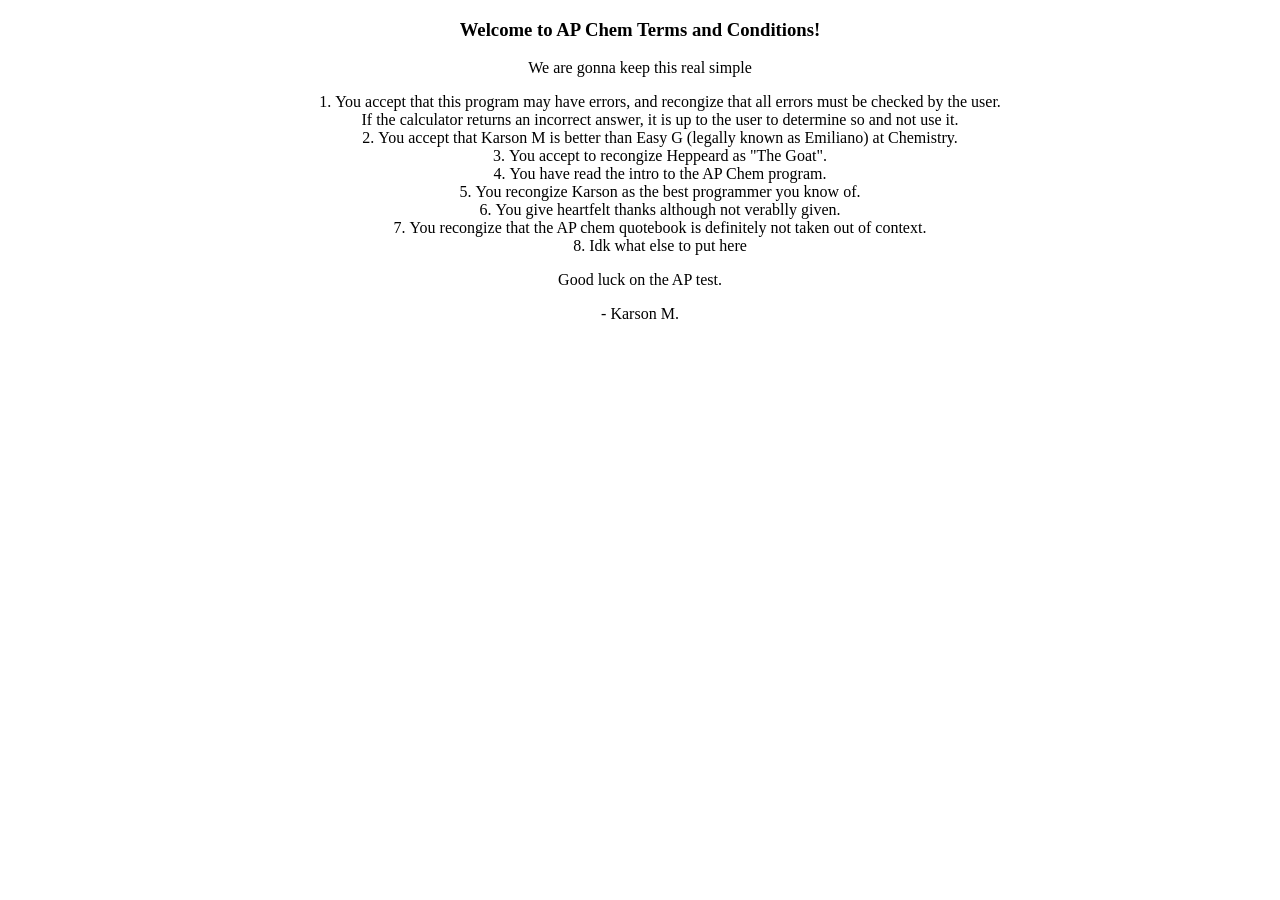
==== termsandconditions.html @ 287c50b0 "added terms and conditions for ap chem program" ====
<!DOCTYPE html>
<html lang="en">
    <head>
        <meta name="viewport" content="width=device-width, user-scalable=no, initial-scale=1.0, maximum-scale=1, viewport-fit=auto">
        <title id='tabHeading'>Karson's Stuf</title>
        <meta itemprop="name" content="Karson's Stuf">
        <meta itemprop="author" content="Kargone">
        <meta itemprop="headline" content="Karson's Stuf">
        <meta itemprop="publisher" content="Karson">
        <meta itemprop="image" content="logos/k-logo-og-image.png">
        <meta name="description" content="Some links to useful Karson websites">
        <link rel="icon" type="image/png" sizes="16x16" href="logos/k-logo-16-by-16.png" crossorigin>
        <link rel="icon" type="image/png" sizes="32x32" href="logos/k-logo-32-by-32.png" crossorigin>
        <link rel="icon" type="image/png" sizes="48x48" href="logos/k-logo-48-by-48.png" crossorigin>
        <meta property="og:image" content="https://karson0.netlify.app/logos/k-logo-og-image.png" />
        <meta property="og:image:width" content="1200" />
        <meta property="og:image:height" content="630" />
        <meta property="og:type" content="website" />
        <meta property="og:description" content="Some links to useful Karson websites" />
        <meta property="og:url" content="https://karson0.com/" />
        <meta property="og:locale" content="en_GB" />
        <meta property="og:title" content="Karson's Stuf" />
        <link rel="stylesheet" href="style.css">
    </head>
    <body>
        <h3>Welcome to AP Chem Terms and Conditions!</h3>
        <p>We are gonna keep this real simple</p>
        <ol type="1" class="center">
            <li>You accept that this program may have errors, and recongize that all errors must be checked by the user. <br> If the calculator returns an incorrect answer, it is up to the user to determine so and not use it.</li>
            <li>You accept that Karson M is better than Easy G (legally known as Emiliano) at Chemistry.</li>
            <li>You accept to recongize Heppeard as "The Goat".</li>
            <li>You have read the intro to the AP Chem program.</li>
            <li>You recongize Karson as the best programmer you know of.</li>
            <li>You give heartfelt thanks although not verablly given.</li>
            <li>You recongize that the AP chem quotebook is definitely not taken out of context.</li>
            <li>Idk what else to put here</li>
        </ol>
        <p>Good luck on the AP test.</p>
        <p>- Karson M.</p>
    </body>
</html>
---- style.css ----
.availableButton {
    padding: 5px;
    padding-top: 10px;
    padding-bottom: 10px;
    width: 150px;
    border-radius: 5px;
    font-family: 'Muli', sans-serif;
    background-color: #43c343;
    border: none;
    color: white;
    margin: 10px;
    text-align: center;
    text-decoration: none;
    display: inline-block;
    font-size: 14px;
}

.lockedButton {
    padding: 5px;
    padding-top: 10px;
    padding-bottom: 10px;
    width: 150px;
    border-radius: 5px;
    font-family: 'Muli', sans-serif;
    background-color: gray;
    border: none;
    color: white;
    margin: 10px;
    text-align: center;
    text-decoration: none;
    display: inline-block;
    font-size: 14px;
}

.center {
    text-align: center;
    list-style-position: inside;
}

h1 {
    font-size: 2em;
    text-align: center;
}

body {
    text-align: center;
}
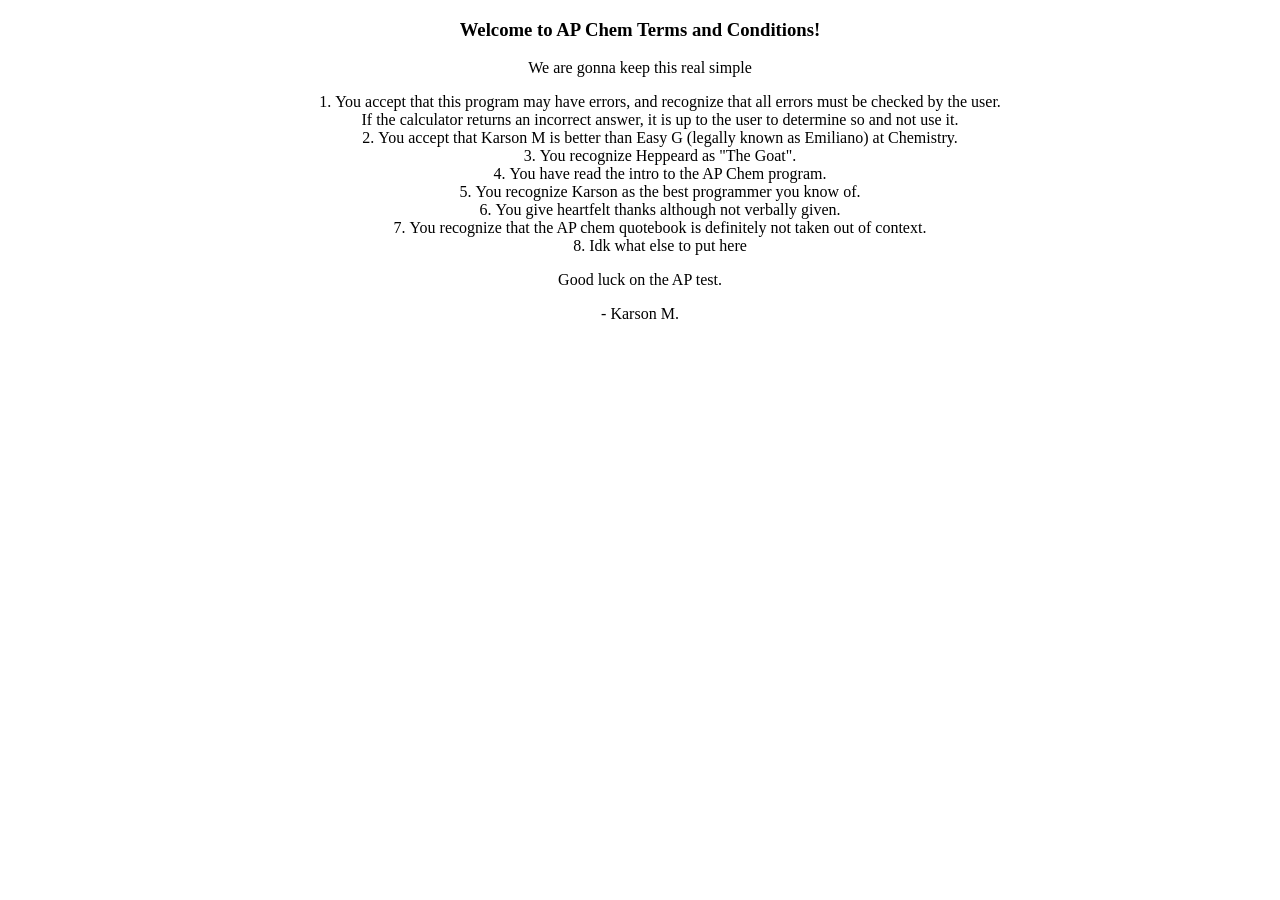
==== commit 4b44e6b1: "spelling mistakes corrected in terms and conditions" ====
--- a/termsandconditions.html
+++ b/termsandconditions.html
@@ -26,13 +26,13 @@
         <h3>Welcome to AP Chem Terms and Conditions!</h3>
         <p>We are gonna keep this real simple</p>
         <ol type="1" class="center">
-            <li>You accept that this program may have errors, and recongize that all errors must be checked by the user. <br> If the calculator returns an incorrect answer, it is up to the user to determine so and not use it.</li>
+            <li>You accept that this program may have errors, and recognize that all errors must be checked by the user. <br> If the calculator returns an incorrect answer, it is up to the user to determine so and not use it.</li>
             <li>You accept that Karson M is better than Easy G (legally known as Emiliano) at Chemistry.</li>
-            <li>You accept to recongize Heppeard as "The Goat".</li>
+            <li>You recognize Heppeard as "The Goat".</li>
             <li>You have read the intro to the AP Chem program.</li>
-            <li>You recongize Karson as the best programmer you know of.</li>
-            <li>You give heartfelt thanks although not verablly given.</li>
-            <li>You recongize that the AP chem quotebook is definitely not taken out of context.</li>
+            <li>You recognize Karson as the best programmer you know of.</li>
+            <li>You give heartfelt thanks although not verbally given.</li>
+            <li>You recognize that the AP chem quotebook is definitely not taken out of context.</li>
             <li>Idk what else to put here</li>
         </ol>
         <p>Good luck on the AP test.</p>
